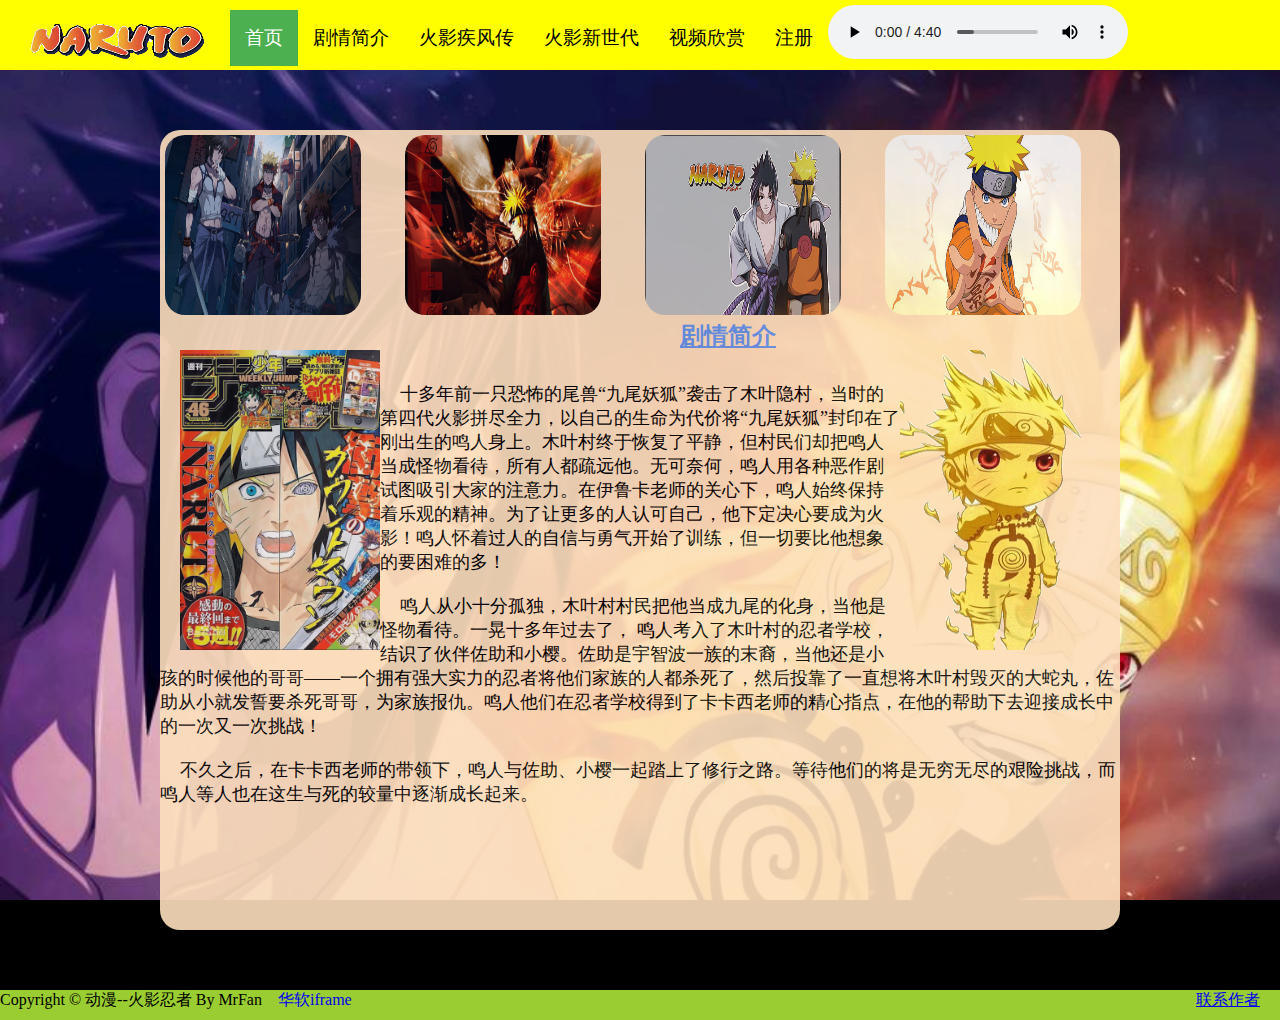
==== jianjie.html @ b1cf133b "提交文件" ====
<!DOCTYPE html>
<html>
	<head>
		<meta charset="utf-8" />
		<meta name="viewport" content="width=device-width, initial-scale=1.0, maximum-scale=1.0, user-scalable=no">
		<title>动漫--火影忍者</title>
		<link href="css/style.css" rel="stylesheet" type="text/css" />
		<link href="css/jianjie.css" rel="stylesheet" type="text/css" />
	</head>
	<body>
		<nav>
			<ul class="sidenav">
				<li>
					<a>
						<img src="img/logo.gif"/>
					</a>
				</li>
				
				<li>
					<a href="index.html" class="active">
						<span >首页</span>
					</a>
				</li>
				
				<li>
					<a href="jianjie.html">
						<span>剧情简介</span>
					</a>
				</li>
				<li>
					<a href="jifengzhuan.html">
						<span>火影疾风传</span>
					</a>
				</li>
				<li>
					<a href="xinshidai.html">
						<span>火影新世代</span>
					</a>
				</li>
				<li>
					<a href="video.html">
						<span>视频欣赏</span>
					</a>
				</li>
	
	
				<li>
					<a href="register.html">
					    <span>注册</span>
					</a>
				</li>
				
				<li>
					<audio width="300" height="200" controls>
						<source src="./video/music.ogg" type="audio/ogg" />
						<source src="./video/music.mp3" type="audio/mp3" />
						<source src="./video/music.wav" type="audio/wav" />
					</audio>
				</li>
			</ul>
		</nav>
		<div class="bdimg">
			<section>
	    		<div class="images">
	       			<div class="table_div">
	                    <div><a href="#"> <img src="img/timg (15).jpg" class="img1"/></a></div>
	                    <div><a href="#"> <img src="img/timg (18).jpg" class="img2"/> </a></div>
	                    <div><a href="#"> <img src="img/h3.jpg" class="img3"/> </a></div>
	                    <div><a href="#"> <img src="img/h4.jpg" class="img4"/> </a></div>
	                </ul>
	       		</div>
	    		<div class="index_main">
		            <h1>剧情简介 </h1>
		            <img src="img/wanjie.png"/>
		            <img src="img/p.gif"/>
		            <p>十多年前一只恐怖的尾兽“九尾妖狐”袭击了木叶隐村，当时的第四代火影拼尽全力，以自己的生命为代价将“九尾妖狐”封印在了刚出生的鸣人身上。木叶村终于恢复了平静，但村民们却把鸣人当成怪物看待，所有人都疏远他。无可奈何，鸣人用各种恶作剧试图吸引大家的注意力。在伊鲁卡老师的关心下，鸣人始终保持着乐观的精神。为了让更多的人认可自己，他下定决心要成为火影！鸣人怀着过人的自信与勇气开始了训练，但一切要比他想象的要困难的多！</p>
	                <p>鸣人从小十分孤独，木叶村村民把他当成九尾的化身，当他是怪物看待。一晃十多年过去了， 鸣人考入了木叶村的忍者学校，结识了伙伴佐助和小樱。佐助是宇智波一族的末裔，当他还是小孩的时候他的哥哥——一个拥有强大实力的忍者将他们家族的人都杀死了，然后投靠了一直想将木叶村毁灭的大蛇丸，佐助从小就发誓要杀死哥哥，为家族报仇。鸣人他们在忍者学校得到了卡卡西老师的精心指点，在他的帮助下去迎接成长中的一次又一次挑战！</p>
	                <p>不久之后，在卡卡西老师的带领下，鸣人与佐助、小樱一起踏上了修行之路。等待他们的将是无穷无尽的艰险挑战，而鸣人等人也在这生与死的较量中逐渐成长起来。</p>
	                <p></p>
	       		</div>
	    	</section>
		</div>
    	
    	
    	<footer>
    		<div id="footer"> Copyright © 动漫--火影忍者  By MrFan</div>
    		<div>
    			<a href="#">联系作者</a>
    		</div>
    		
    		<div class="fu">
				<a href="http://www.seig.edu.cn/" target=1 class="er">&nbsp;&nbsp;&nbsp;&nbsp;华软iframe</a>
				<iframe name=1 class="er"></iframe>
			</div>
    	</footer>
	</body>
</html>
---- css/style.css ----
*{margin:0;padding: 0;box-sizing: border-box;}
body{
	width:100%;
	height: auto;
	position: relative;
	font-size:62.5%;
}
nav{width:100%;height: 70px;background-color: yellow;}
.bdimg{
	background: url(../img/0.jpg) center top no-repeat fixed #000;
	background-size:cover;
	padding-bottom: 20px;
	padding-top: 20px;
}
section{
	 max-width: 960px;
     margin: 0 auto;
     background-color: #fddfbd;
     opacity: 0.9;
     border-radius: 20px;
     height: 800px;
}
footer{
	width:100%;
	height:30px;
	background-color: yellowgreen;
	left:0;
	bottom: 0;
}
nav>ul>li>a>img{width:200px;height:50px;}
ul.sidenav {
    list-style-type: none;
    padding: 0;
    width: 20%;
    background-color: yellow;
    overflow: auto;
    width: 100%;
    height: 90px;
    display: flex;
    flex-wrap: nowrap;
}

ul.sidenav li a {
    /*display: flex;*/
    color: #000;
    padding: 8px 16px;
    text-decoration: none;
    float: left;
    padding: 15px;
    flex-wrap: nowrap;
    font-size:1.2rem;
}
ul.sidenav li:nth-of-type(1) a{
	cursor: pointer;
	pointer-events: none;
}
ul.sidenav li:nth-child(n+2) a{
	cursor: wait;
	margin-top:10px;
}

ul.sidenav li a.active{
    background-color: #4CAF50;
    color: white;
}

ul.sidenav li a:hover {
    background-color: #555;
    color: white;
}
ul.sidenav>li>audio{margin-top:5px}


footer>div:nth-of-type(1){float: left;}
footer>div:nth-of-type(2){float: right;margin-right:20px}

iframe{display: none;position: relative;top:-180px}
.fu>a{text-decoration: none;}
.fu:hover .er{
	color: red;
	display:block;
}

@media (min-width: 1200px) {
	footer{font-size:1rem;}
	.bdimg{height:920px;}
	section{margin-top:40px;}
}
/*中等屏幕*/
@media (min-width: 992px) and (max-width: 1199px) {
	ul.sidenav>li>a>span{display:inline-block;font-size:18px;font-style:italic;}
}
/*超小屏幕 主要是手机*/
@media (min-width: 480px) and (max-width: 767px){
	nav>ul>li>a>img{display: none;}
	ul.sidenav>li>audio{display: none;}
	ul.sidenav>li>a>span{display:inline-block;font-size:0.7rem;font-style:bold;}
	footer{font-size:0.7rem}
}
@media (max-width: 479px) {
	nav>ul>li>a>img{display: none;}
	ul.sidenav>li>audio{display: none;}
	ul.sidenav>li>a>span{display:inline-block;font-size:0.6rem}
	footer{font-size:0.6rem}

}
---- css/jianjie.css ----
.bdimg{
	background: url(../img/bj_1.jpg) left top no-repeat fixed #000;
	background-size:cover;
	padding-bottom: 20px;
	padding-top: 20px;
}
@-webkit-keyframes ttt{
	0%{background-image: url(../img/dm2.jpg);}
	50%{background-image: url(../img/dm3.jpg);}
	90%{background-image: url(../img/dm1.jpg);}
	100%{background-image: url(../img/dm2.jpg);};
}

.images {
     width: 960px;
}
.table_div>div{display: table-cell;}
.images .table_div {
     margin-left: -40px;
 }

.images .table_div>div {
    width: 230px;
    height: 180px;
    border-radius: 10px;
    float: left;
    margin: 5px;
}
.table_div>div:nth-of-type(1){margin-left:45px}

.table_div>div:hover {
    border: 2px solid #4b75dd;
}

.table_div>div>a>img {
	border-radius: 20px;
    width: 85%;
    height: 180px;
}

.img1:hover{ transform:rotateZ(10deg) scale(1.5); box-shadow: 6px 6px 6px #656565; }
.img2:hover{ transform:rotateZ(-10deg) scale(2); box-shadow: 6px 6px 6px #656565; }
.img3:hover{ transform:rotateZ(30deg) scale(1.5); box-shadow: 6px 6px 6px #656565; }
.img4:hover{ transform:rotateZ(-30deg) scale(2); box-shadow: 6px 6px 6px #656565; }
.index_main>h1{display:inline-block;color:cornflowerblue;text-decoration: underline;margin-top:10px;margin-bottom: 10px;margin-left:300px}
.index_main>img:nth-of-type(1){float:left;width:200px;height:300px;margin-top:40px;margin-left:20px;}
.index_main>img:nth-of-type(2){float:right;width:200px;height:300px;margin-top:40px;margin-right:20px}
.index_main>img:hover{transform:rotateZ(0deg) scale(1.2); box-shadow: 6px 6px 6px red; }
.index_main>p{text-indent: 20px;margin-top:20px;font-size:18px}

.index_main,.table_div{position:relative}
.images,.table_div>div {position:absolute}
.index_main{position: absolute;top:180px;width: 100%;}
.table_div>div:nth-of-type(1){z-index: 5;}
.table_div>div:nth-of-type(2){left:280px;z-index: 4;}
.table_div>div:nth-of-type(3){left:520px;z-index: 3;}
.table_div>div:nth-of-type(4){left:760px;z-index: 2;}

@media (min-width: 1200px) {
	.bdimg *{font-size:1.5rem}
}
/*中等屏幕*/
@media (min-width: 992px) and (max-width: 1199px){
	
}
@media (min-width: 480px) and (max-width: 767px){
	.bdimg{overflow:hidden}
	.index_main{max-width: 50%;position: relative;}
	.index_main>img:nth-of-type(1){display: none;}
	.index_main>img:nth-of-type(2){display: none;}
	.table_div>div:nth-of-type(3){display: none;}
	.table_div>div:nth-of-type(4){display: none;}
	.index_main>h1{;font-size:1.6rem;margin-left:200px}
}
@media (max-width: 479px) {
	.bdimg>section{height:920px;}
	.index_main{max-width: 40%;}
	.index_main>h1{font-size:1.7rem;margin-left:200px}
	.index_main>img:nth-of-type(1){display: none;}
	.index_main>img:nth-of-type(2){display: none;}
	.table_div>div:nth-of-type(3){display: none;}
	.table_div>div:nth-of-type(4){display: none;}
	.index_main>p{margin-left:20px}
	
	

}
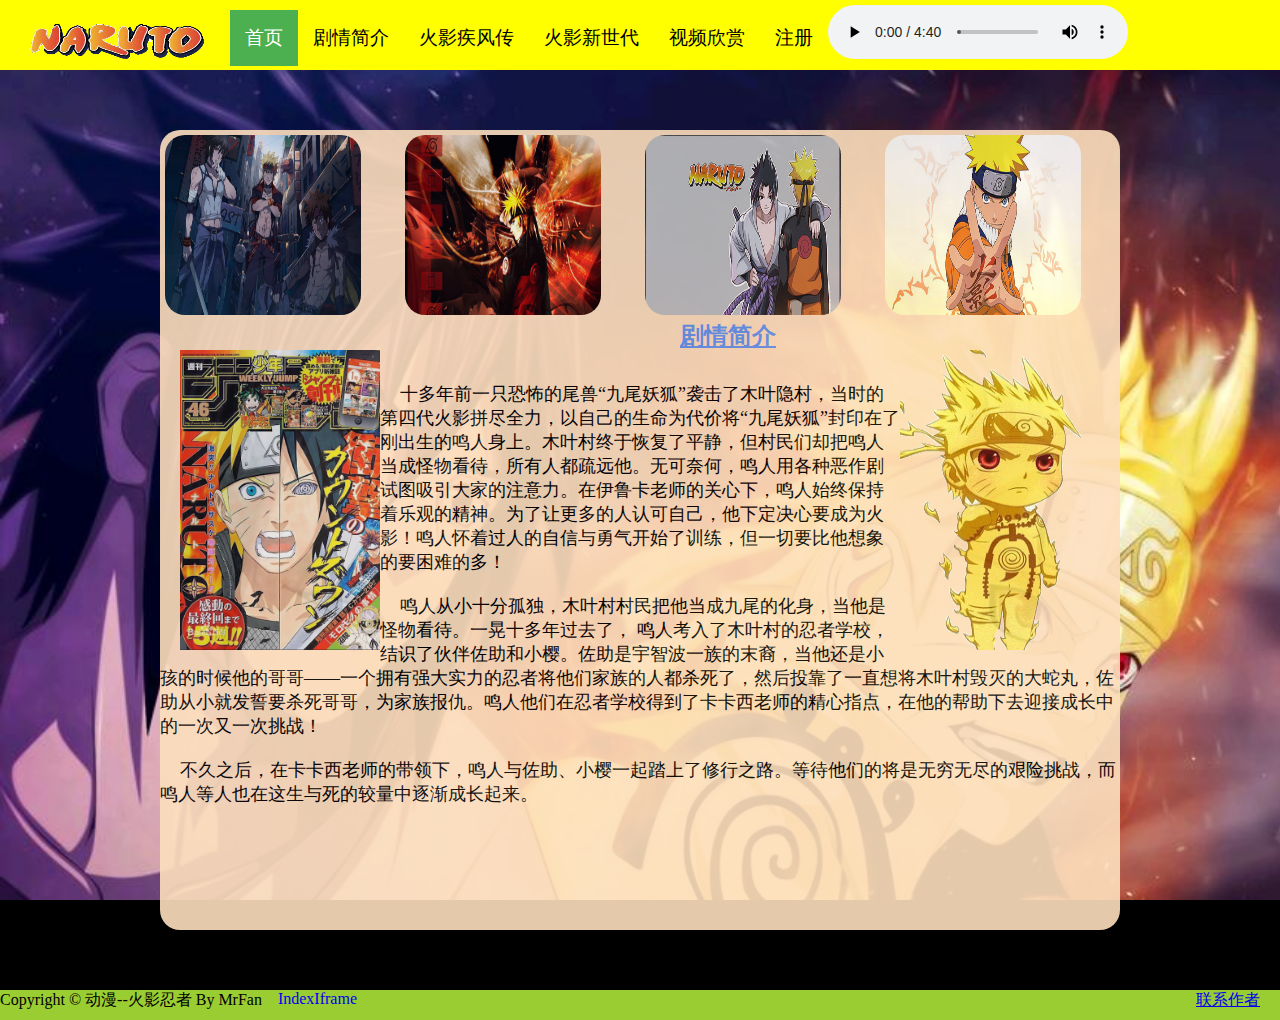
==== commit 4d3c1e1f: "Update jianjie.html" ====
--- a/jianjie.html
+++ b/jianjie.html
@@ -89,7 +89,7 @@
     		</div>
     		
     		<div class="fu">
-				<a href="http://www.seig.edu.cn/" target=1 class="er">&nbsp;&nbsp;&nbsp;&nbsp;华软iframe</a>
+				<a href="https://mrfan6.github.io/HTML/index.html" target=1 class="er">&nbsp;&nbsp;&nbsp;&nbsp;IndexIframe</a>
 				<iframe name=1 class="er"></iframe>
 			</div>
     	</footer>
--- a/css/jianjie.css
+++ b/css/jianjie.css
@@ -60,9 +60,8 @@
 	.bdimg *{font-size:1.5rem}
 }
 /*中等屏幕*/
-@media (min-width: 992px) and (max-width: 1199px){
-	
-}
+@media (min-width: 992px) and (max-width: 1199px){}
+@media (min-width: 768px) and (max-width: 991px){}
 @media (min-width: 480px) and (max-width: 767px){
 	.bdimg{overflow:hidden}
 	.index_main{max-width: 50%;position: relative;}
@@ -71,17 +70,15 @@
 	.table_div>div:nth-of-type(3){display: none;}
 	.table_div>div:nth-of-type(4){display: none;}
 	.index_main>h1{;font-size:1.6rem;margin-left:200px}
+	.index_main>p{margin-left:5px;font-size:1.0rem}
 }
 @media (max-width: 479px) {
-	.bdimg>section{height:920px;}
-	.index_main{max-width: 40%;}
-	.index_main>h1{font-size:1.7rem;margin-left:200px}
+	.bdimg{overflow:hidden}
+	.index_main{max-width: 40%;font-size:0.5rem}
+	.index_main>h1{font-size:1.1rem;margin-left:200px}
 	.index_main>img:nth-of-type(1){display: none;}
 	.index_main>img:nth-of-type(2){display: none;}
 	.table_div>div:nth-of-type(3){display: none;}
 	.table_div>div:nth-of-type(4){display: none;}
-	.index_main>p{margin-left:20px}
-	
-	
-
+	.index_main>p{margin-left:5px;font-size:1.0rem}
 }
